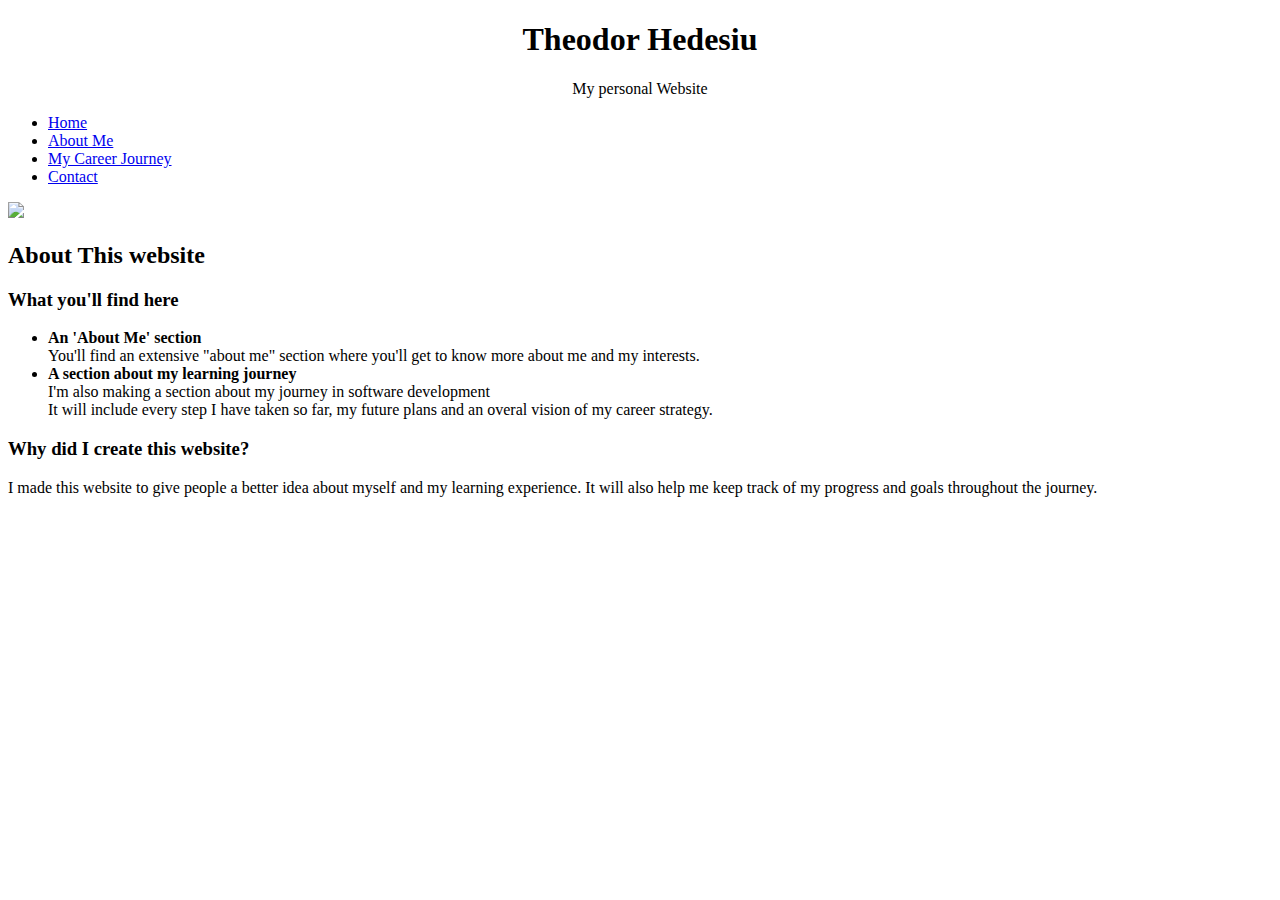
==== TheodorHedesiu.com/index.html @ d9c98831 "Pending changes exported from your codespace" ====
<!DOCTYPE html>
<html>

<head>
	<meta name="viewport" content="width=device-width, initial-scale=1">
	<link rel='stylesheet' type='text/css' href='style.css'>
</head>

<header class="black_box">
	<div class="header">
		<h1><center>Theodor Hedesiu</center></h1>
		<p><center>My personal Website</center></p>
        <ul>
            <li><a href="index.html">Home</a></li>
            <li><a href="about_me.html">About Me</a></li>
            <li><a href="career.html">My Career Journey</a></li>
            <li><a href="contact.html">Contact</a></li>
        </ul>
	</div>
</header>

<body class="box">

      <img src="img_me.jpg" class="center">
  <div class="wrapper">
    <div class="one">
	  <h2>About This website</h2>
    <p><h3><b>What you'll find here</b></h3>
      <ul>
        <li><b>An 'About Me' section</b><br>
          You'll find an extensive "about me" section where you'll get to know more about me and my interests.</li>
        <li><b>A section about my learning journey</b><br>
          I'm also making a section about my journey in software development<br>
          It will include every step I have taken so far, my future plans and an overal vision of my career strategy.</li>
      </ul></p>

    <p><h3><b>Why did I create this website?</b></h3>
          I made this website to give people a better idea about myself and my learning experience.
					It will also help me keep track of my progress and goals throughout the journey.
        </p>
    </div>
  <div class="wrapper">
</body>

<footer class="black_box">

</footer>

</html>
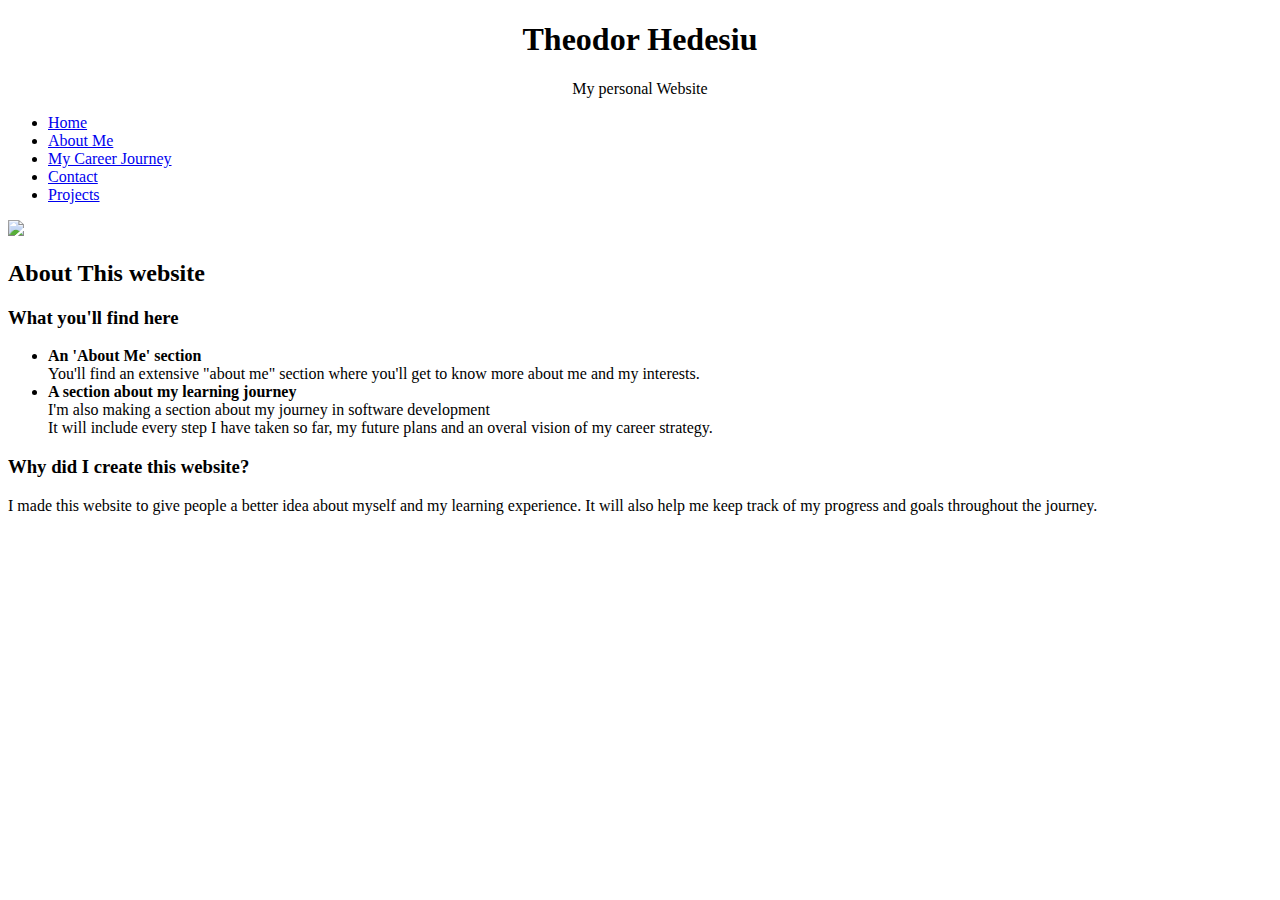
==== commit ee82bd62: "Update index.html" ====
--- a/TheodorHedesiu.com/index.html
+++ b/TheodorHedesiu.com/index.html
@@ -15,6 +15,7 @@
             <li><a href="about_me.html">About Me</a></li>
             <li><a href="career.html">My Career Journey</a></li>
             <li><a href="contact.html">Contact</a></li>
+	    <li><a href="projects.html">Projects</a></li>
         </ul>
 	</div>
 </header>
@@ -46,4 +47,4 @@
 
 </footer>
 
-</html>+</html>
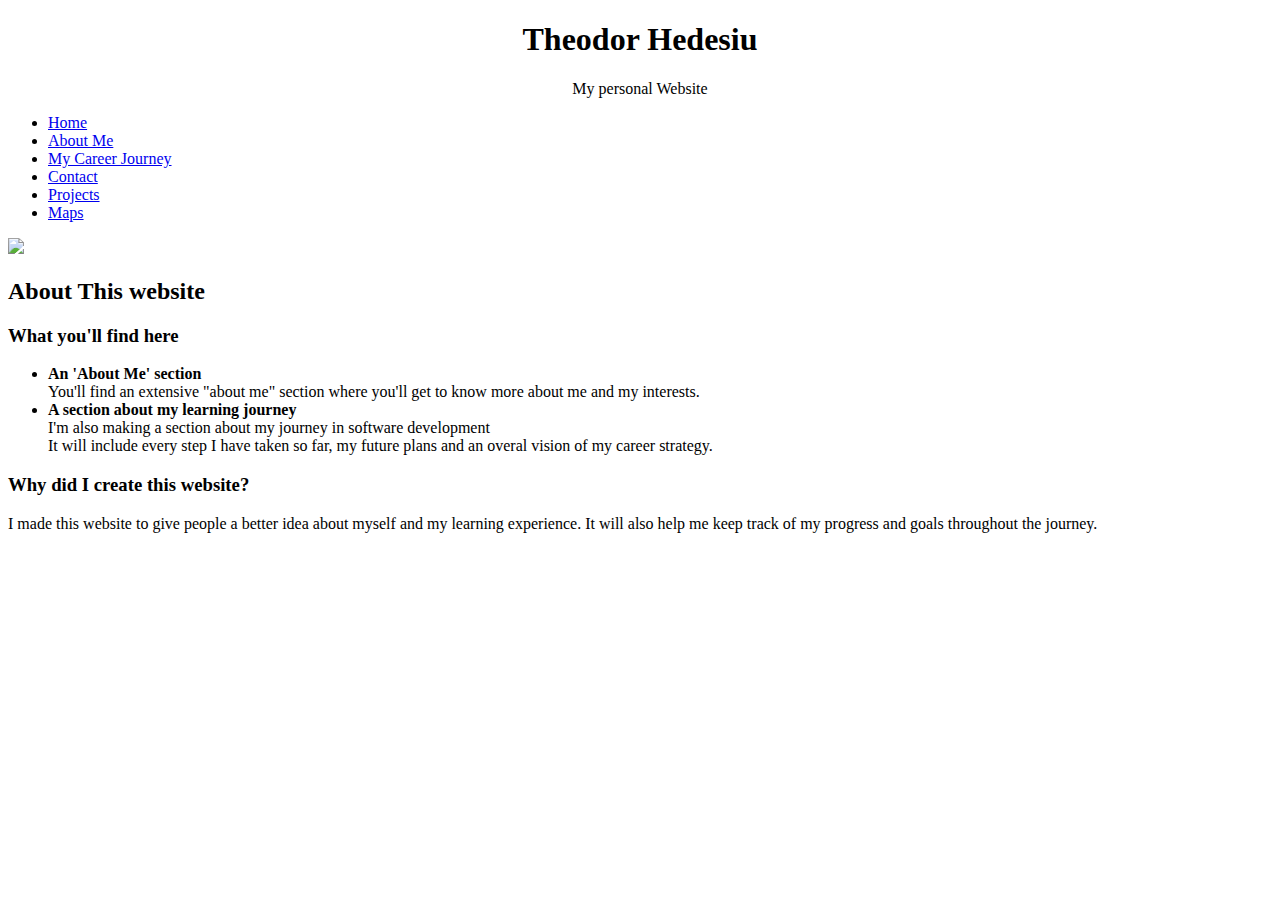
==== commit c7987bbd: "Update index.html" ====
--- a/TheodorHedesiu.com/index.html
+++ b/TheodorHedesiu.com/index.html
@@ -16,6 +16,7 @@
             <li><a href="career.html">My Career Journey</a></li>
             <li><a href="contact.html">Contact</a></li>
 	    <li><a href="projects.html">Projects</a></li>
+	    <li><a href="map.html">Maps</a></li>
         </ul>
 	</div>
 </header>
